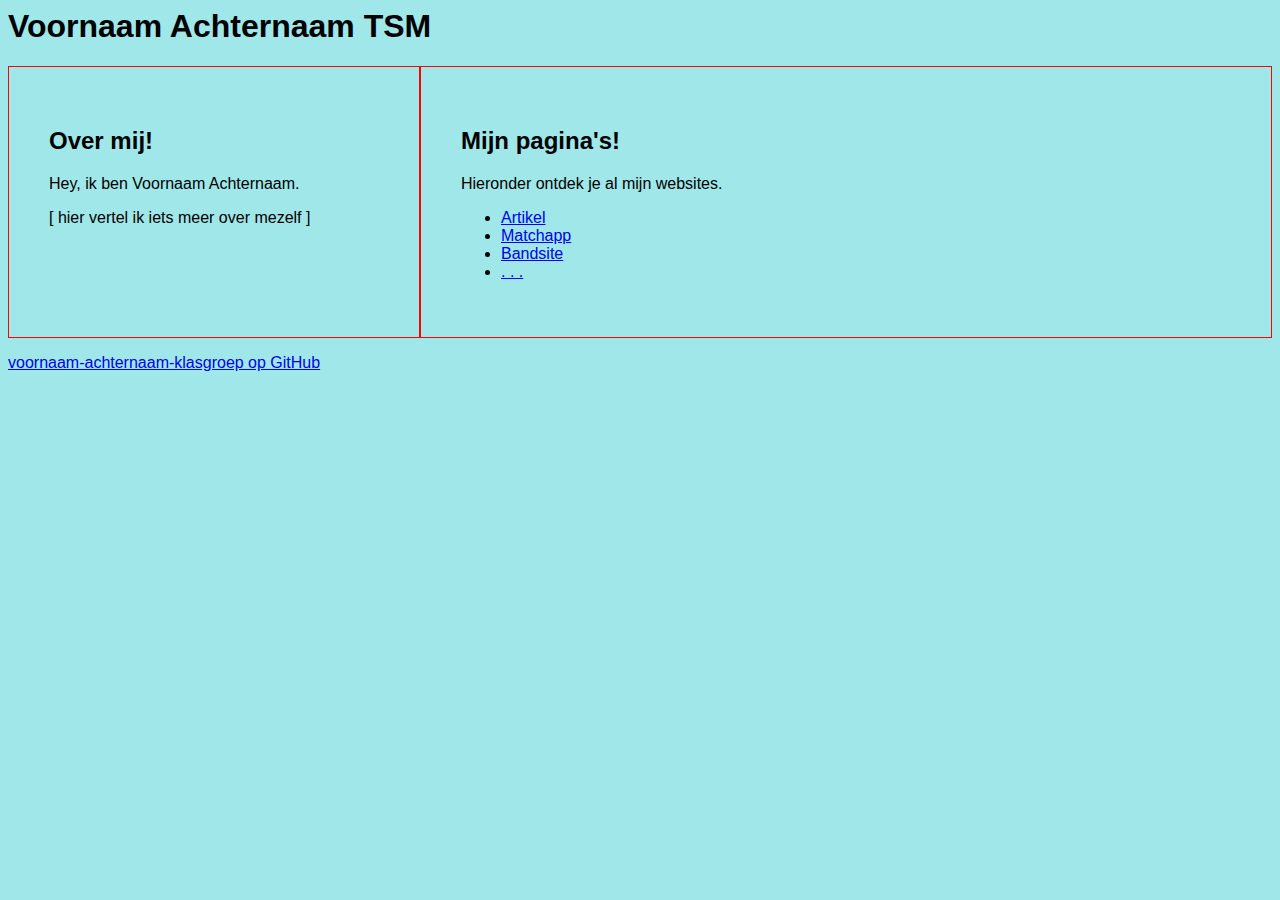
==== index.html @ 7bc3739a "homepage" ====
<html lang="en">
<head>
    <meta charset="UTF-8">
    <meta http-equiv="X-UA-Compatible" content="IE=edge">
    <meta name="viewport" content="width=device-width, initial-scale=1.0">
    <title>Voornaam Achternaam 4GTb</title>
    <link rel="stylesheet" href="style.css">
</head>
<body>
    <header>
        <h1>Voornaam Achternaam TSM</h1>
      </header>
      <main>
        <section id="about">
          <div class="col left">
            <h2>Over mij!</h2>
            <p>Hey, ik ben Voornaam Achternaam. </p>
            <p>[ hier vertel ik iets meer over mezelf ] </p>
          </div>
          <div class="col right">
            <h2>Mijn pagina's!</h2>
            <p>Hieronder ontdek je al mijn websites.</p>
            <ul>
              <li><a href="voornaam_achternaam-artikel/" target="_blank">Artikel</a></li>
              <li><a href="voornaam_achternaam-matchapp/" target="_blank">Matchapp</a></li>
              <li><a href="bandsite/" target="_blank">Bandsite</a></li>
              <li><a href=".." target="_blank">. . .</a></li>
            </ul>
          </div>
        </section>
      </main>
      <footer>
        <p><a href="https://voornaam-achternaam-klasgroep.github.io/Script/" target="_blank">voornaam-achternaam-klasgroep op GitHub</a></p>
      </footer>
</body>
</html>
---- style.css ----
body {
    background-color: rgb(159, 231, 232);
    font-family: sans-serif;
}

#about {
    display: flex;
}

.col {
    border: 1px solid red;
    padding: 40px;
}

.left {
    width: 30%;
}

.right {
    width: 70%;
}
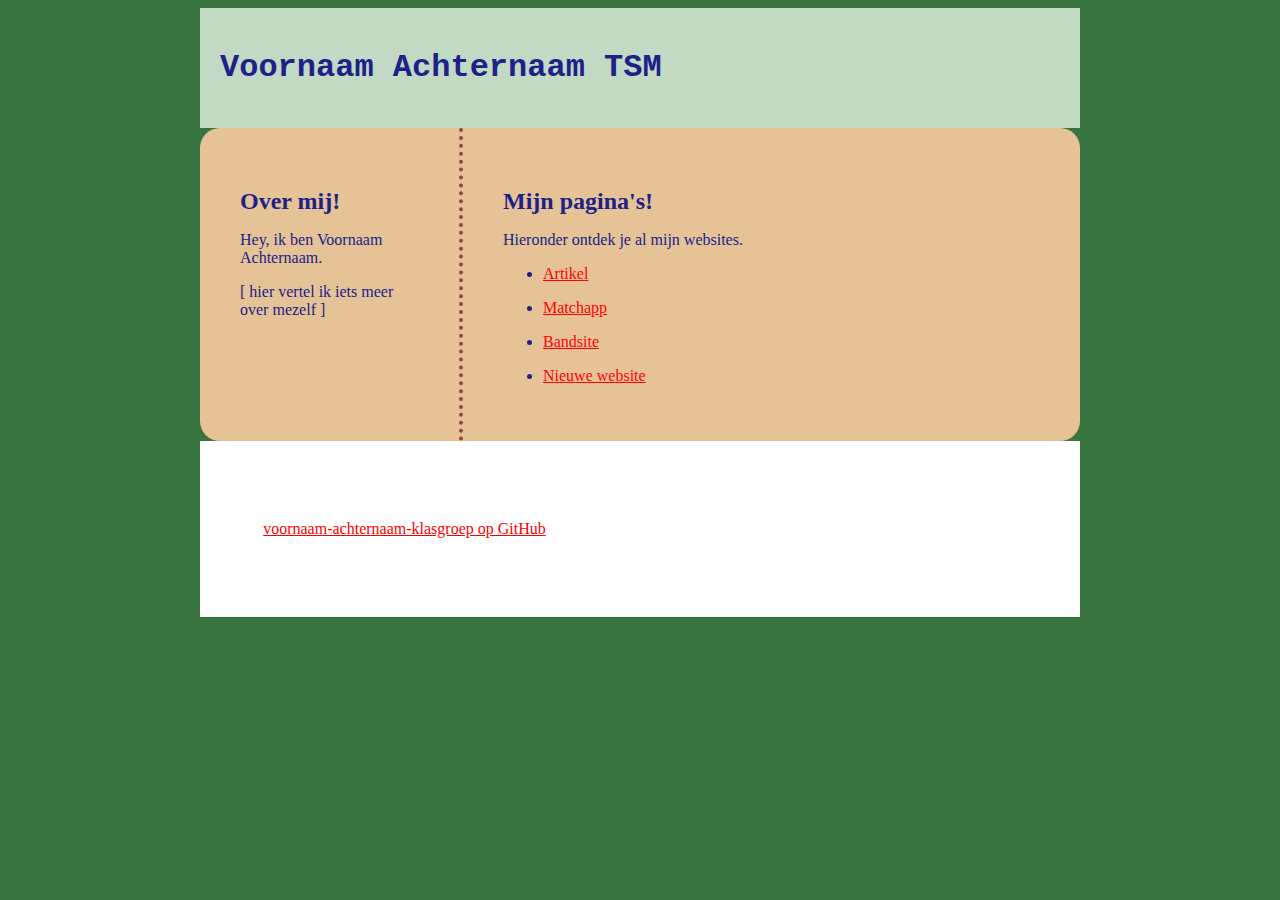
==== commit 9380028d: "homepage" ====
--- a/index.html
+++ b/index.html
@@ -24,7 +24,7 @@
               <li><a href="voornaam_achternaam-artikel/" target="_blank">Artikel</a></li>
               <li><a href="voornaam_achternaam-matchapp/" target="_blank">Matchapp</a></li>
               <li><a href="bandsite/" target="_blank">Bandsite</a></li>
-              <li><a href=".." target="_blank">. . .</a></li>
+              <li><a href=".." target="_blank">Nieuwe website</a></li>
             </ul>
           </div>
         </section>
--- a/style.css
+++ b/style.css
@@ -1,21 +1,59 @@
+
+
 body {
-    background-color: rgb(159, 231, 232);
-    font-family: sans-serif;
+    background-color: rgb(56, 117, 65);
+    font-family: Trebuchet MS;
+    color: rgb(32, 32, 137);
+}
+
+h2, p, li {
+    margin-bottom: 16px;
+}
+
+h1 {
+    font-family: 'Courier New', Courier, monospace;
+}
+
+a {
+    color: red;
+}
+
+a:hover {
+    color: blue;
+}
+
+header, #about, footer {
+    margin: 0 15vw;
+}
+
+header {
+    background-color: rgb(194, 217, 196);
+    padding: 20px;
 }
 
 #about {
     display: flex;
+    background-color: rgb(230, 195, 151);
+    border-radius: 20px;
 }
 
 .col {
-    border: 1px solid red;
     padding: 40px;
+
 }
 
 .left {
-    width: 30%;
+    /* width: 30%; */
+    flex: 1;
 }
 
 .right {
-    width: 70%;
+    /* width: 70%; */
+    flex: 3;
+    border-left: 4px dotted rgb(156, 66, 66);
+}
+
+footer {
+    background-color: #fff;
+    padding: 5%;
 }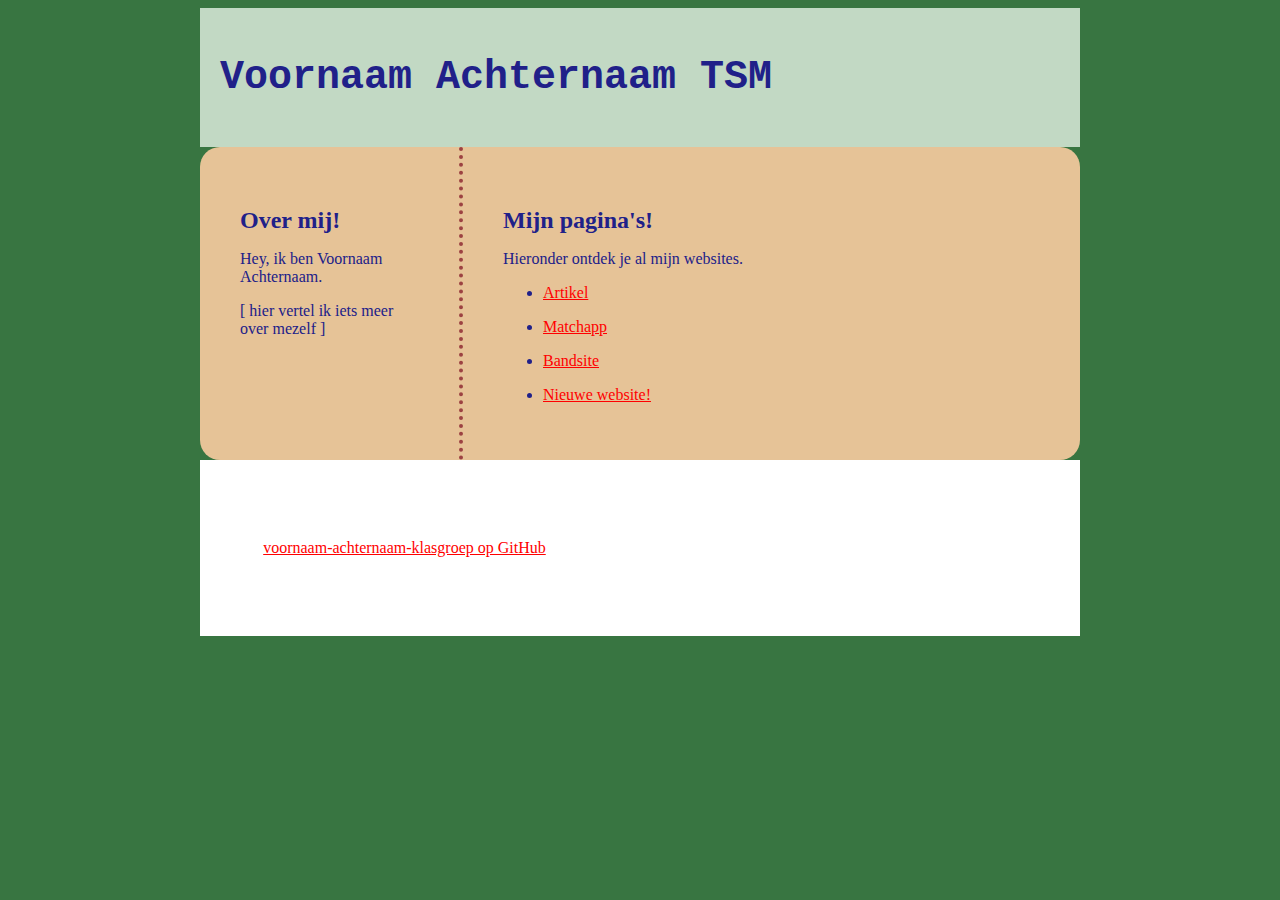
==== commit 7809d172: "homepage" ====
--- a/index.html
+++ b/index.html
@@ -24,7 +24,7 @@
               <li><a href="voornaam_achternaam-artikel/" target="_blank">Artikel</a></li>
               <li><a href="voornaam_achternaam-matchapp/" target="_blank">Matchapp</a></li>
               <li><a href="bandsite/" target="_blank">Bandsite</a></li>
-              <li><a href=".." target="_blank">Nieuwe website</a></li>
+              <li><a href=".." target="_blank">Nieuwe website!</a></li>
             </ul>
           </div>
         </section>
--- a/style.css
+++ b/style.css
@@ -3,6 +3,7 @@
 body {
     background-color: rgb(56, 117, 65);
     font-family: Trebuchet MS;
+    
     color: rgb(32, 32, 137);
 }
 
@@ -12,6 +13,8 @@
 
 h1 {
     font-family: 'Courier New', Courier, monospace;
+    font-size: 40px;
+    /* font-size: 2rem; */
 }
 
 a {
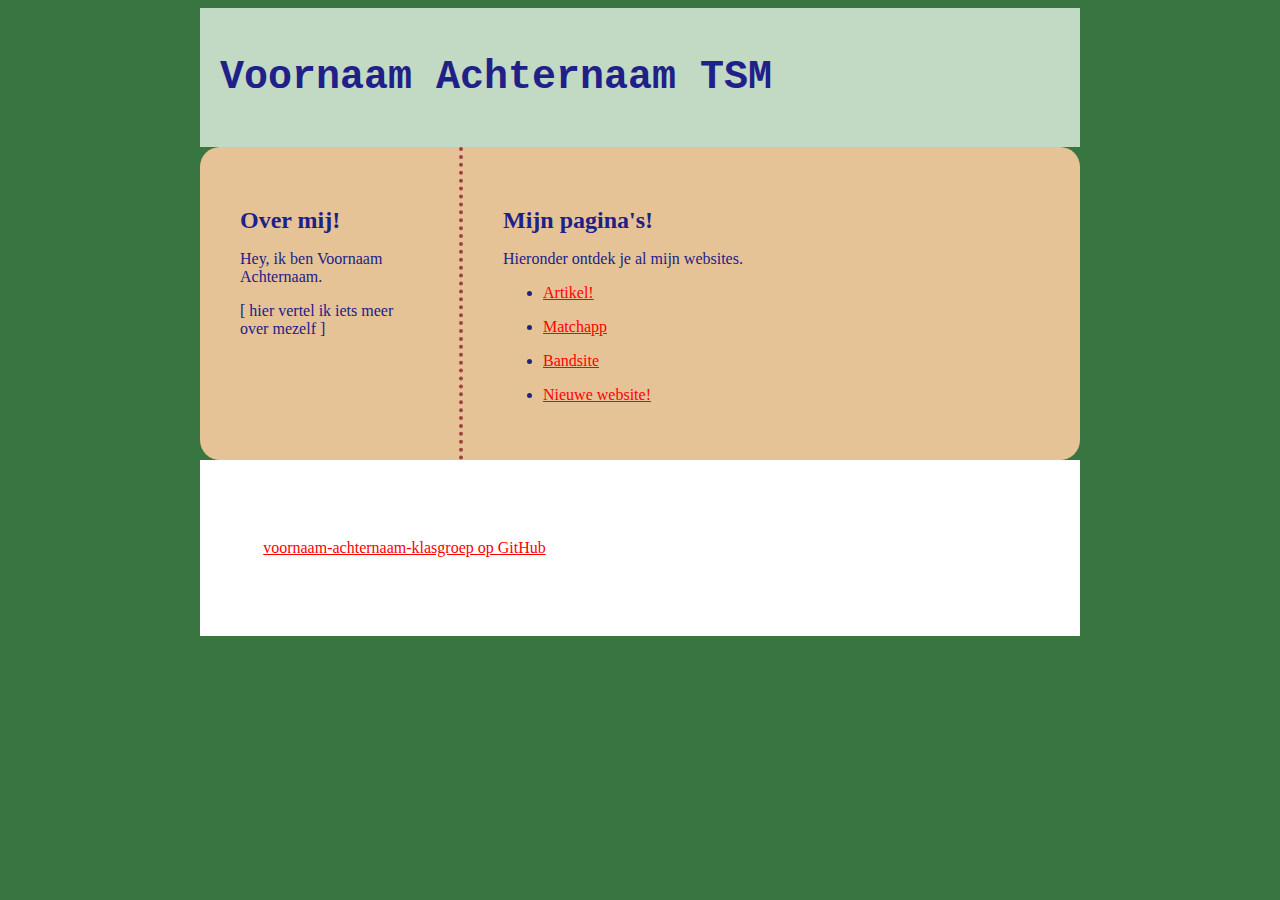
==== commit 62f7f708: "hallo!" ====
--- a/index.html
+++ b/index.html
@@ -21,7 +21,7 @@
             <h2>Mijn pagina's!</h2>
             <p>Hieronder ontdek je al mijn websites.</p>
             <ul>
-              <li><a href="voornaam_achternaam-artikel/" target="_blank">Artikel</a></li>
+              <li><a href="voornaam_achternaam-artikel/" target="_blank">Artikel!</a></li>
               <li><a href="voornaam_achternaam-matchapp/" target="_blank">Matchapp</a></li>
               <li><a href="bandsite/" target="_blank">Bandsite</a></li>
               <li><a href=".." target="_blank">Nieuwe website!</a></li>
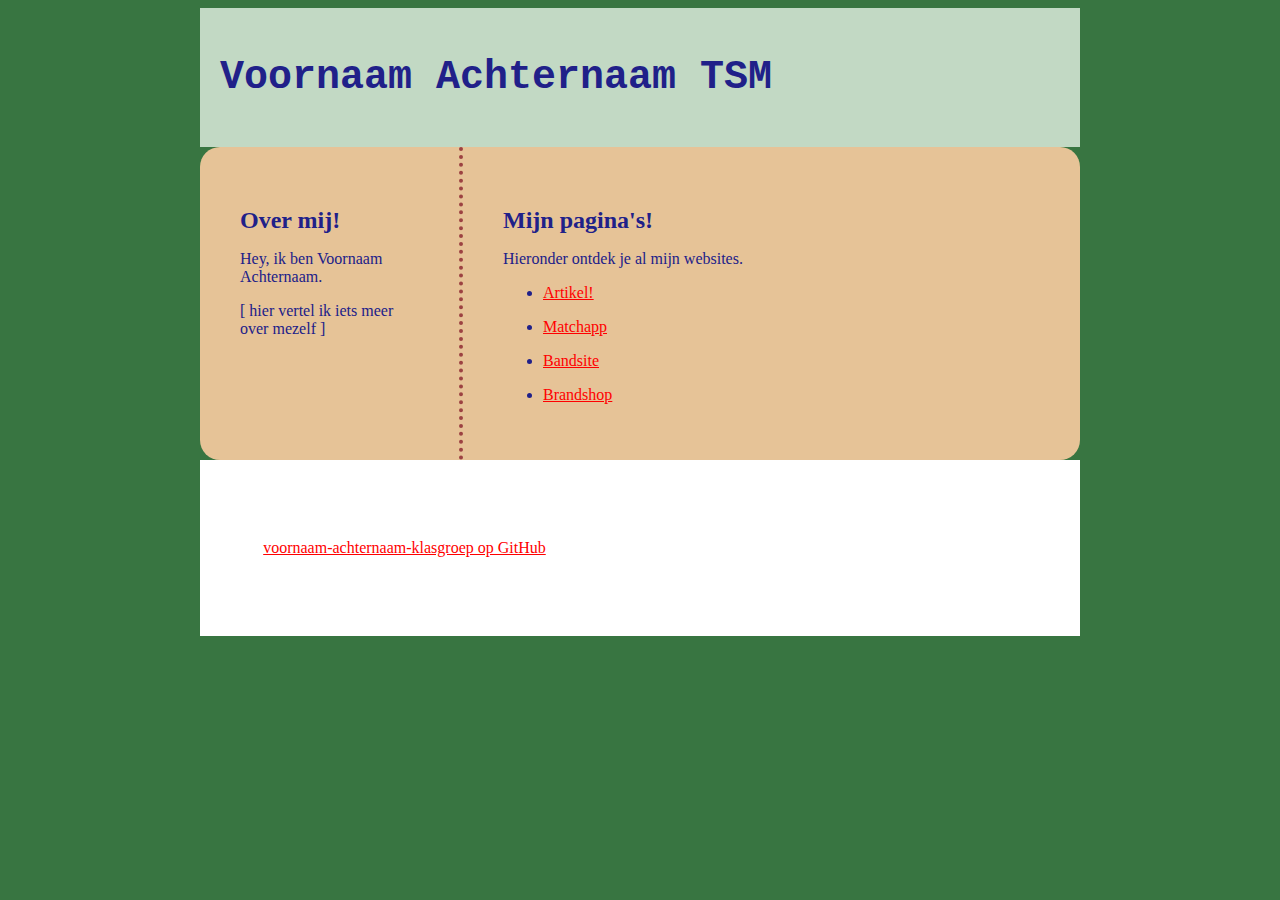
==== commit 42c4d654: "brandshop-v2" ====
--- a/index.html
+++ b/index.html
@@ -24,7 +24,7 @@
               <li><a href="voornaam_achternaam-artikel/" target="_blank">Artikel!</a></li>
               <li><a href="voornaam_achternaam-matchapp/" target="_blank">Matchapp</a></li>
               <li><a href="bandsite/" target="_blank">Bandsite</a></li>
-              <li><a href=".." target="_blank">Nieuwe website!</a></li>
+              <li><a href="brandshop/" target="_blank">Brandshop</a></li>
             </ul>
           </div>
         </section>
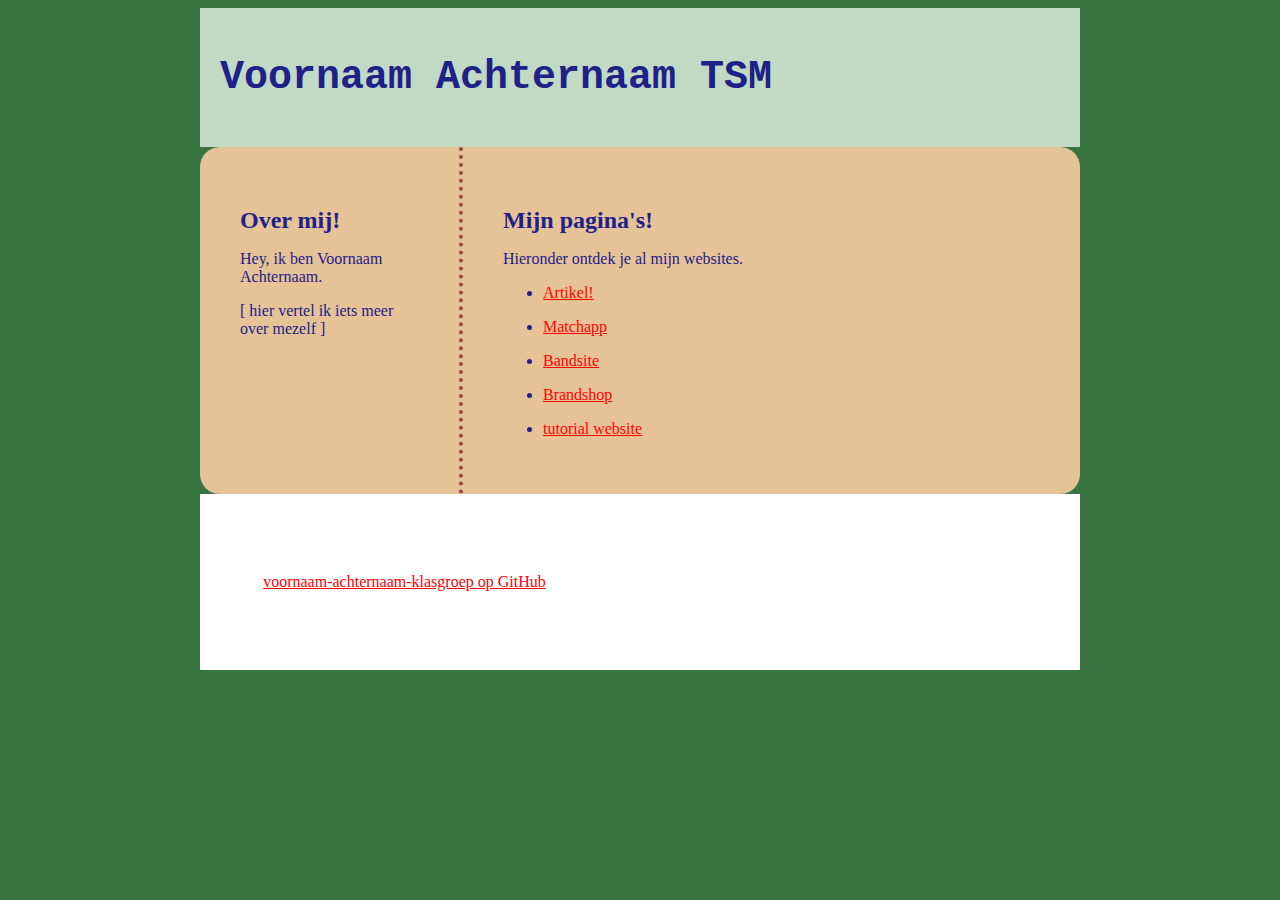
==== commit c9a86ac1: "tutorialwebsite" ====
--- a/index.html
+++ b/index.html
@@ -25,6 +25,7 @@
               <li><a href="voornaam_achternaam-matchapp/" target="_blank">Matchapp</a></li>
               <li><a href="bandsite/" target="_blank">Bandsite</a></li>
               <li><a href="brandshop/" target="_blank">Brandshop</a></li>
+              <li><a href="tutorialwebsite/" target="_blank">tutorial website</a></li>
             </ul>
           </div>
         </section>
